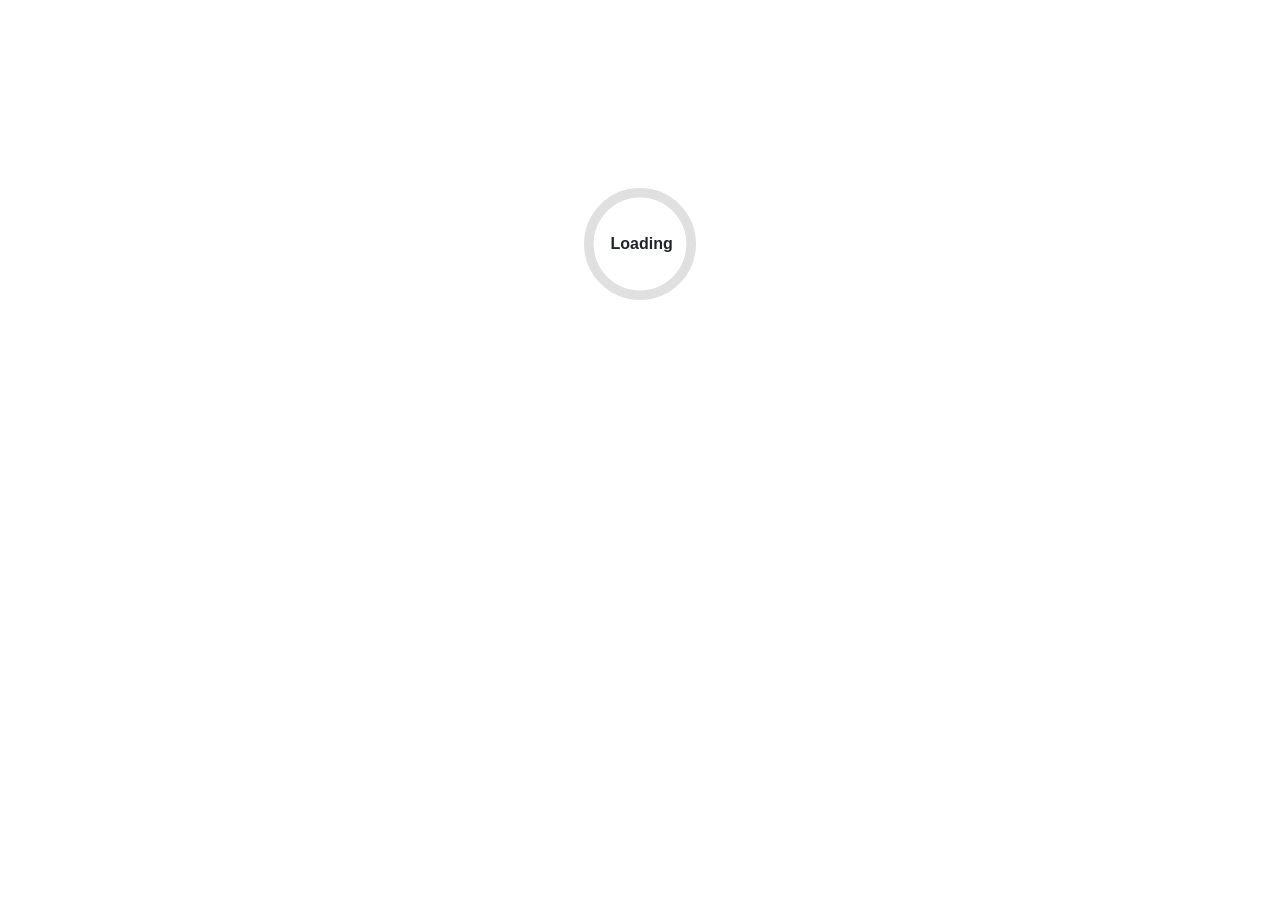
==== WorkTrackerApp/wwwroot/index.html @ 1cde98bb "Add project files." ====
<!DOCTYPE html>
<html lang="en">

<head>
    <meta charset="utf-8" />
    <meta name="viewport" content="width=device-width, initial-scale=1.0" />
    <link rel="stylesheet" href="css/bootstrap/bootstrap.min.css" />
    <link rel="stylesheet" href="css/app.css" />
    <link rel="icon" type="image/png" href="favicon.png" />
    <link href="WorkTrackerApp.styles.css" rel="stylesheet" />
    <link href="manifest.webmanifest" rel="manifest" />
    <link rel="apple-touch-icon" sizes="512x512" href="icon-512.png" />
    <link rel="apple-touch-icon" sizes="192x192" href="icon-192.png" />
</head>

<body>
    <div id="app">
        <svg class="loading-progress">
            <circle r="40%" cx="50%" cy="50%" />
            <circle r="40%" cx="50%" cy="50%" />
        </svg>
        <div class="loading-progress-text"></div>
    </div>

    <div id="blazor-error-ui">
        An unhandled error has occurred.
        <a href="" class="reload">Reload</a>
        <a class="dismiss">🗙</a>
    </div>
    <script src="_framework/blazor.webassembly.js"></script>
    <script>navigator.serviceWorker.register('service-worker.js');</script>
</body>

</html>
---- WorkTrackerApp/wwwroot/css/app.css ----
html, body {
    font-family: 'Helvetica Neue', Helvetica, Arial, sans-serif;
}

h1:focus {
    outline: none;
}

a, .btn-link {
    color: #0071c1;
}

.btn-primary {
    color: #fff;
    background-color: #1b6ec2;
    border-color: #1861ac;
}

.btn:focus, .btn:active:focus, .btn-link.nav-link:focus, .form-control:focus, .form-check-input:focus {
  box-shadow: 0 0 0 0.1rem white, 0 0 0 0.25rem #258cfb;
}

.content {
    padding-top: 1.1rem;
}

.valid.modified:not([type=checkbox]) {
    outline: 1px solid #26b050;
}

.invalid {
    outline: 1px solid red;
}

.validation-message {
    color: red;
}

#blazor-error-ui {
    background: lightyellow;
    bottom: 0;
    box-shadow: 0 -1px 2px rgba(0, 0, 0, 0.2);
    display: none;
    left: 0;
    padding: 0.6rem 1.25rem 0.7rem 1.25rem;
    position: fixed;
    width: 100%;
    z-index: 1000;
}

    #blazor-error-ui .dismiss {
        cursor: pointer;
        position: absolute;
        right: 0.75rem;
        top: 0.5rem;
    }

.blazor-error-boundary {
    background: url([data-uri]) no-repeat 1rem/1.8rem, #b32121;
    padding: 1rem 1rem 1rem 3.7rem;
    color: white;
}

    .blazor-error-boundary::after {
        content: "An error has occurred."
    }

.loading-progress {
    position: relative;
    display: block;
    width: 8rem;
    height: 8rem;
    margin: 20vh auto 1rem auto;
}

    .loading-progress circle {
        fill: none;
        stroke: #e0e0e0;
        stroke-width: 0.6rem;
        transform-origin: 50% 50%;
        transform: rotate(-90deg);
    }

        .loading-progress circle:last-child {
            stroke: #1b6ec2;
            stroke-dasharray: calc(3.141 * var(--blazor-load-percentage, 0%) * 0.8), 500%;
            transition: stroke-dasharray 0.05s ease-in-out;
        }

.loading-progress-text {
    position: absolute;
    text-align: center;
    font-weight: bold;
    inset: calc(20vh + 3.25rem) 0 auto 0.2rem;
}

    .loading-progress-text:after {
        content: var(--blazor-load-percentage-text, "Loading");
    }

code {
    color: #c02d76;
}
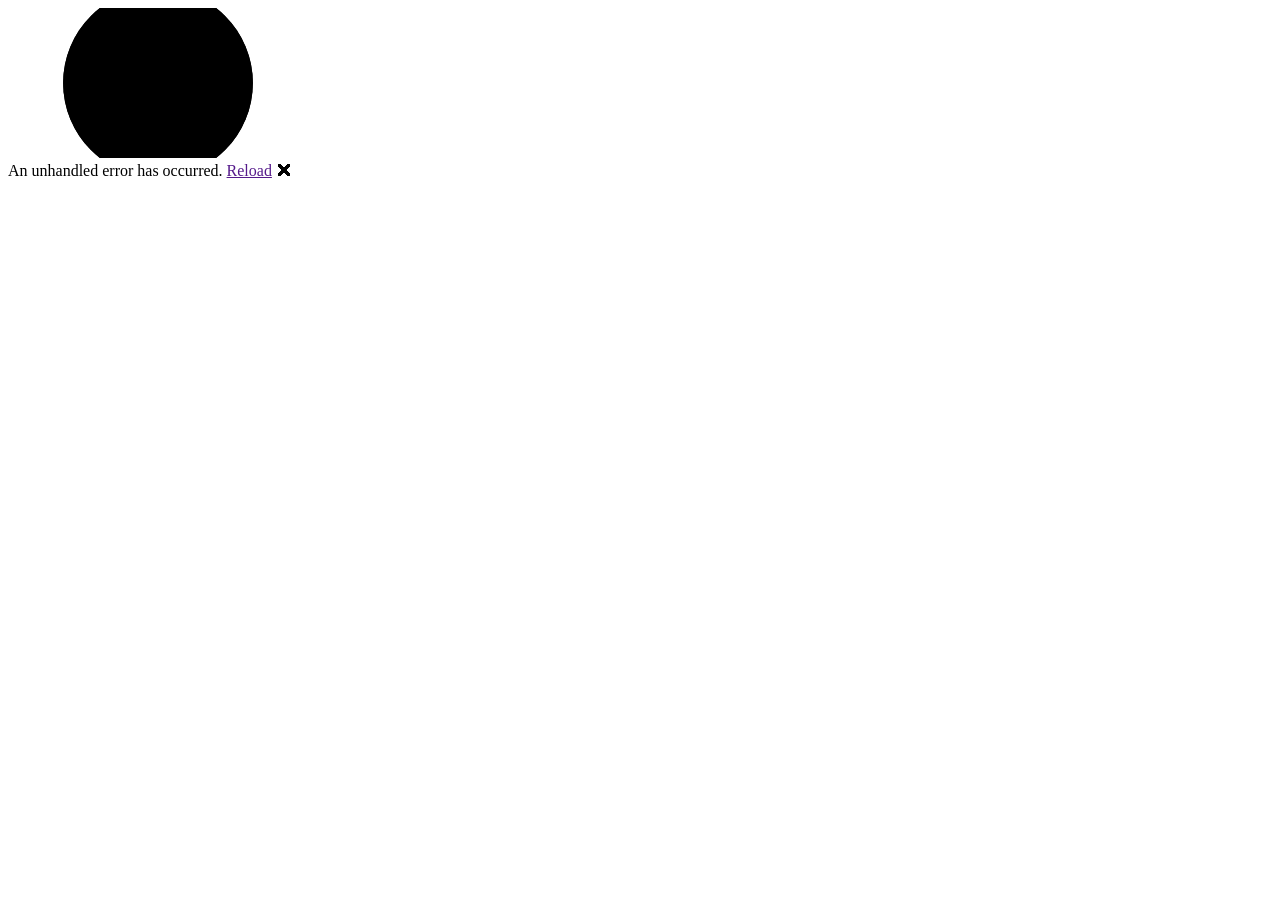
==== commit a3dac043: "Git Pages setup" ====
--- a/WorkTrackerApp/wwwroot/index.html
+++ b/WorkTrackerApp/wwwroot/index.html
@@ -2,15 +2,16 @@
 <html lang="en">
 
 <head>
-    <meta charset="utf-8" />
-    <meta name="viewport" content="width=device-width, initial-scale=1.0" />
-    <link rel="stylesheet" href="css/bootstrap/bootstrap.min.css" />
-    <link rel="stylesheet" href="css/app.css" />
-    <link rel="icon" type="image/png" href="favicon.png" />
-    <link href="WorkTrackerApp.styles.css" rel="stylesheet" />
-    <link href="manifest.webmanifest" rel="manifest" />
-    <link rel="apple-touch-icon" sizes="512x512" href="icon-512.png" />
-    <link rel="apple-touch-icon" sizes="192x192" href="icon-192.png" />
+  <base href="/WorkTrackerApp/" />
+  <meta charset="utf-8" />
+  <meta name="viewport" content="width=device-width, initial-scale=1.0" />
+  <link rel="stylesheet" href="css/bootstrap/bootstrap.min.css" />
+  <link rel="stylesheet" href="css/app.css" />
+  <link rel="icon" type="image/png" href="favicon.png" />
+  <link href="WorkTrackerApp.styles.css" rel="stylesheet" />
+  <link href="manifest.webmanifest" rel="manifest" />
+  <link rel="apple-touch-icon" sizes="512x512" href="icon-512.png" />
+  <link rel="apple-touch-icon" sizes="192x192" href="icon-192.png" />
 </head>
 
 <body>
